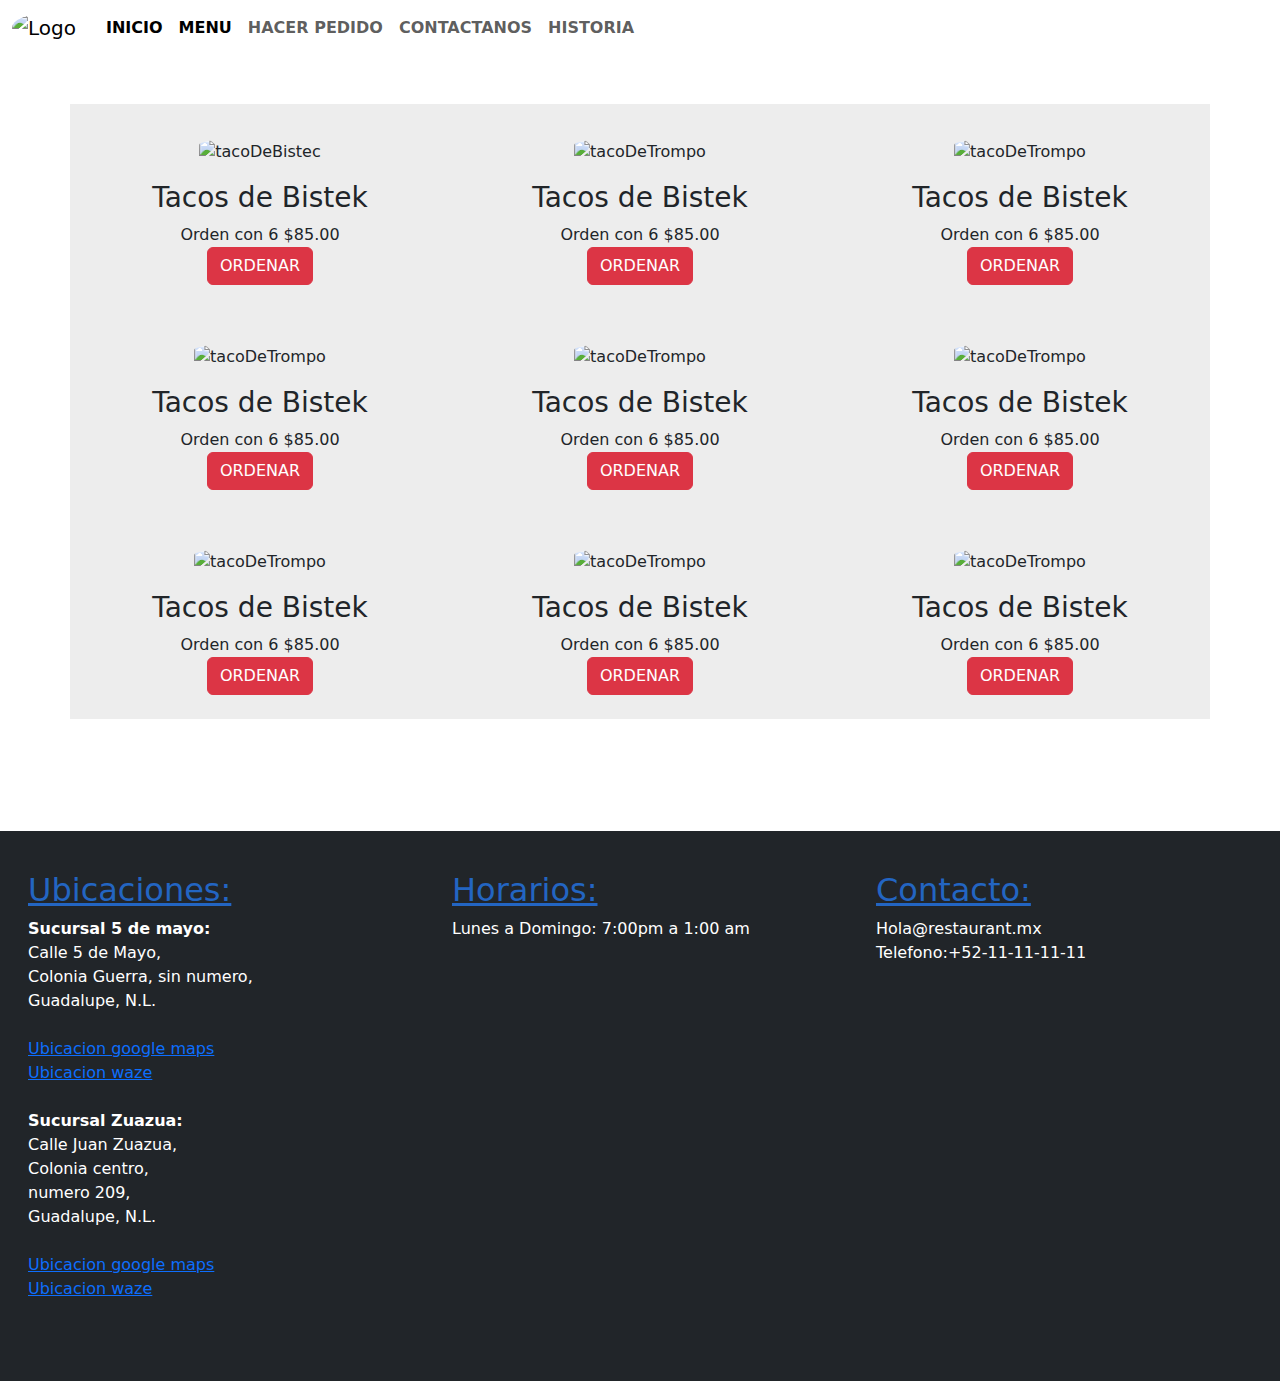
==== 2_menu.html @ 001eaf36 "C74960_E3 - Agregando historia" ====
<!DOCTYPE html>
<html lang="en">
    <head>
        <!-- Metadatos -->
        <meta charset="UTF-8" />
        <meta name="author" content="Salome Rodriguez" />
        <meta name="description" content="CoderHouse comision 74960" />
        <meta
          keywords
          content="HTML, CSS, Javascript, React, CoderHouse, Salome Rodriguez"
        />
        <meta name="viewprot" content="width=device-width, initial-scale=1" />
        <title>Menu - Tacos Chuy</title>
        <!-- Icon-->
        <link rel="icon" href="General/img/tacosChuyLogo.jpg" />
        <!-- Bootstrap -->
        <link
          href="https://cdn.jsdelivr.net/npm/bootstrap@5.3.3/dist/css/bootstrap.min.css"
          rel="stylesheet"
          integrity="sha384-QWTKZyjpPEjISv5WaRU9OFeRpok6YctnYmDr5pNlyT2bRjXh0JMhjY6hW+ALEwIH"
          crossorigin="anonymous"
        />
        <!-- CSS -->
        <link rel="stylesheet" href="CSS/main.css" />
      </head>
<body>
  <header class="menu-principal">
    <!--Bootstrap  navbar-->
    <!-- Navbar responsive -->
    <!--<nav class="navbar navbar-expand-lg bg-body-tertiary"> -->
    <!-- <nav class="navbar navbar-expand-lg navbar-light"> -->
    <nav class="navbar navbar-expand-lg navbar-light" >
      <div class="container-fluid">
        <button
        class="navbar-toggler"
        type="button"
        data-bs-toggle="collapse"
        data-bs-target="#navbar-toggler"
        aria-controls="navbarTogglerDemo01"
        aria-expanded="false"
        aria-label="Toggle navigation">
        <span class="navbar-toggler-icon"></span>
      </button>
        <div class="collapse navbar-collapse show" id="navbar-toggler">
          <a class="navbar-brand" href="index.html">
            <img
              src="General/img/tacosChuyLogo.jpg"
              style="border-radius: 50%;"
              width="70"
              alt="Logo de la pagina web"
            />
          </a>
          <ul
            class="navbar-nav d-flex justify-content-center align-items-center">
          <li class="nav-item"><a class="nav-link active" aria-current="page" href="index.html"><strong>INICIO</strong></a>
          </li>
            <li class="nav-item">
              <a class="nav-link active" aria-current="page" href="2_menu.html"><strong>MENU</strong></a>
            </li>
            <li class="nav-item">
              <a class="nav-link" href="3_hacerPedido.html"><strong>HACER PEDIDO</strong></a>
            </li>
            <li class="nav-item">
              <a class="nav-link" href="4_contactanos.html"><strong>CONTACTANOS</strong></a>
            </li>
            <li class="nav-item">
              <a class="nav-link" href="5_historia.html"><strong>HISTORIA</strong></a>
            </li>
          </ul>
        </div>
        <ul
          class="navbar-nav d-flex justify-content-center align-items-center">
          <il>
          <a class="social-icons" href="https://www.facebook.com/profile.php?id=100063569827549" target="_blank"><img src="General/img/facebook logo_icon.png" width="30" alt=""></a>
          </il>
          <il>
            <a class="social-icons" href="https://www.instagram.com/donchuytacos/" target="_blank"><img src="General/img/instagram logo_icon.png" width="30" alt=""></a>
          </il>
          <il>
            <a class="social-icons" href="https://wa.link/7nf5jv" target="_blank"><img src="General/img/whatsapp logo_icon.png" width="30" alt=""></a>
          </il>
        </ul>
      </div>
    </nav>
  </header>
    <div class=" container mt-5">
      <div class="row">
      <div class="col-4 text-center">
        <img class="menu_img" src="General/img/Menu/tacosBistec.jpeg" alt="tacoDeBistec">
        <h3 class="menu_name">Tacos de Bistek</h3>
        <span class="menu_detail">Orden con 6</span>
        <span class="menu_preci">$85.00</span>
        <br>
        <button type="button" class="btn btn-danger">ORDENAR</button>
        <br>
        <br>
      </div>
      <div class="col-4 text-center">
        <img class="menu_img" src="General/img/Menu/campechana.webp" alt="tacoDeTrompo">
        <h3 class="menu_name">Tacos de Bistek</h3>
        <span class="menu_detail">Orden con 6</span>
        <span class="menu_preci">$85.00</span>
        <br>
        <button type="button" class="btn btn-danger">ORDENAR</button>
        <br>
        <br>
      </div>
      <div class="col-4 text-center">
        <img class="menu_img" src="General/img/Menu/tacosTrompo.jpeg" alt="tacoDeTrompo">
        <h3 class="menu_name">Tacos de Bistek</h3>
        <span class="menu_detail">Orden con 6</span>
        <span class="menu_preci">$85.00</span>
        <br>
        <button type="button" class="btn btn-danger">ORDENAR</button>
        <br>
        <br>
      </div>
      <div class="col-4 text-center">
        <img class="menu_img" src="General/img/Menu/tacosBistec.jpeg" alt="tacoDeTrompo">
        <h3 class="menu_name">Tacos de Bistek</h3>
        <span class="menu_detail">Orden con 6</span>
        <span class="menu_preci">$85.00</span>
        <br>
        <button type="button" class="btn btn-danger">ORDENAR</button>
        <br>
        <br>
      </div>
      <div class="col-4 text-center">
        <img class="menu_img" src="General/img/Menu/campechana.webp" alt="tacoDeTrompo">
        <h3 class="menu_name">Tacos de Bistek</h3>
        <span class="menu_detail">Orden con 6</span>
        <span class="menu_preci">$85.00</span>
        <br>
        <button type="button" class="btn btn-danger">ORDENAR</button>
        <br>
        <br>
      </div>
      <div class="col-4 text-center">
        <img class="menu_img" src="General/img/Menu/tacosTrompo.jpeg" alt="tacoDeTrompo">
        <h3 class="menu_name">Tacos de Bistek</h3>
        <span class="menu_detail">Orden con 6</span>
        <span class="menu_preci">$85.00</span>
        <br>
        <button type="button" class="btn btn-danger">ORDENAR</button>
        <br>
        <br>
      </div>
      <div class="col-4 text-center">
        <img class="menu_img" src="General/img/Menu/tacosBistec.jpeg" alt="tacoDeTrompo">
        <h3 class="menu_name">Tacos de Bistek</h3>
        <span class="menu_detail">Orden con 6</span>
        <span class="menu_preci">$85.00</span>
        <br>
        <button type="button" class="btn btn-danger">ORDENAR</button>
        <br>
        <br>
      </div>
      <div class="col-4 text-center">
        <img class="menu_img" src="General/img/Menu/campechana.webp" alt="tacoDeTrompo">
        <h3 class="menu_name">Tacos de Bistek</h3>
        <span class="menu_detail">Orden con 6</span>
        <span class="menu_preci">$85.00</span>
        <br>
        <button type="button" class="btn btn-danger">ORDENAR</button>
        <br>
        <br>
      </div>
      <div class="col-4 text-center">
        <img class="menu_img" src="General/img/Menu/tacosTrompo.jpeg" alt="tacoDeTrompo">
        <h3 class="menu_name">Tacos de Bistek</h3>
        <span class="menu_detail">Orden con 6</span>
        <span class="menu_preci">$85.00</span>
        <br>
        <button type="button" class="btn btn-danger">ORDENAR</button>
        <br>
        <br>
      </div>
    </div>
  </div>
  <br>
  <br>  

    <footer class="footer bg-dark">
      <div class="p-3 mb-2 bg-dark text-white">
      <div class="row equal-height-row .bg-secondary
      d-flex flex-wrap">
<div class="col-md-4 
          rounded p-4 d-flex
          flex-column 
          justify-content-between">
  <div>
      <h2 class="column-title">
        Ubicaciones:
      </h2>
      <p>
        <strong
        >Sucursal 5 de mayo:
        </strong>
        <br/>
        Calle 5 de Mayo,
        <br>
        Colonia Guerra, sin numero,
        <br>
        Guadalupe, N.L.
        <br>
        <br>
        <a href="https://maps.app.goo.gl/FhNTsBqU1MT5J13f8" target="_blank"><img src="" alt="">Ubicacion google maps</a>
        <br>
        <a href="https://maps.app.goo.gl/FhNTsBqU1MT5J13f8" target="_blank"><img src="" alt="">Ubicacion waze</a> 
        <br>
        <br>
        <strong
        >Sucursal Zuazua:
        </strong>
        <br/>
        Calle Juan Zuazua,
        <br>
        Colonia centro,
        <br>numero 209,
        <br>
         Guadalupe, N.L.
        <br>
        <br>
        <a href="https://maps.app.goo.gl/FhNTsBqU1MT5J13f8" target="_blank"><img src="" alt="">Ubicacion google maps</a>
        <br>
        <a href="https://maps.app.goo.gl/FhNTsBqU1MT5J13f8" target="_blank"><img src="" alt="">Ubicacion waze</a> 
        <br>
        <br>
      </p>
  </div>
</div>
<div class="col-md-4  rounded 
          p-4 d-flex flex-column 
          justify-content-between">
  <div>
      <h2 class="column-title">
        Horarios:
      </h2>
      <p>
        Lunes a Domingo: 7:00pm a 1:00 am</p>
  </div>
</div>
<div class="col-md-4 rounded 
          p-4 d-flex flex-column 
          justify-content-between">
  <div>
      <h2 class="column-title">
        Contacto:
      </h2>
<p>
        Hola@restaurant.mx
        <br>
        Telefono:+52-11-11-11-11
      </p>
  </div>
</div>
</div>
    </footer>

    <script
    src="https://cdn.jsdelivr.net/npm/bootstrap@5.3.3/dist/js/bootstrap.bundle.min.js"
    integrity="sha384-YvpcrYf0tY3lHB60NNkmXc5s9fDVZLESaAA55NDzOxhy9GkcIdslK1eN7N6jIeHz"
    crossorigin="anonymous"
  ></script>
  
</body>
</html>
---- CSS/main.css ----
/* Adaptable (Responsivo)*/
/* Media Query*/
/*
    *screen         <--a que medio se debe aplicar
    *max-width      <--aplicando a dispositvos con maximo de ancho en pixeles
    *display: none  <-- se oculta
*/
@media screen and (min-width: 320px) and (max-width: 932px) {
  .navbar-brand {
    display: flex;
    justify-content: center;
  }
  .social-icons {
    display: flex;
    flex-direction: row;
    justify-content: flex-start;
  }
}
@media screen and (min-width: 1024px) {
  .navbar-brand {
    display: flex;
    justify-content: flex-end;
  }
  .social-icons {
    display: flex;
    justify-content: flex-end;
  }
}
.button {
  display: inline-block;
  background-color: #d82f40;
  color: #fff;
  padding: 0.7rem 1rem;
  border-radius: 0.5rem;
  transition: 0.3s;
}

.carousel-item div img {
  height: 470px;
  width: 1150px;
  display: flex;
  flex-direction: column;
  justify-content: center;
  background-position: center;
}

.imagenes_menu {
  width: 250px;
  height: 225px;
  display: flex;
  margin-top: auto;
  margin-left: 5%;
  margin-right: 10%;
  margin-bottom: 5%;
  border-radius: 20%;
}

/*1_menu*/
.button {
  display: inline-block;
  background-color: rgb(217, 48, 65);
  color: rgb(255, 255, 255);
  padding: 0.7rem 1rem;
  border-radius: 0.5rem;
  transition: 0.3s;
}

.menu_img {
  width: 250px;
  height: 200px;
  align-self: center;
  margin-top: 10%;
  border-radius: 20%;
}

.navbar-nav .navbar .navbar-expand-lg .navbar-light {
  background-color: rgb(14, 127, 226);
}

.container {
  background-color: rgb(237, 237, 237);
}
.container .responsivegrid {
  margin-bottom: 10%;
}

.historia {
  background-color: rgb(237, 237, 237);
  margin: 20px;
  padding: 3%;
  align-items: center;
}

.menu__items .menu_pedidos .historia {
  background-color: rgb(237, 237, 237);
  margin: 20px;
  padding: 3%;
  align-items: center;
}

.menu_img_pedido {
  width: 250px;
  height: 200px;
  align-self: center;
  border-radius: 20%;
}

.navbar-collapse {
  align-items: center;
}

.img-backgroud {
  display: flex;
  justify-items: baseline;
  width: 90%;
  height: 400px;
  margin: auto;
  border: auto;
  padding: auto;
}

.social-icons {
  position: sticky;
  width: 100%;
  margin: 13px;
  justify-content: center;
}

h2 {
  color: rgb(35, 101, 194);
  text-decoration: underline;
}

button {
  color: rgb(131, 138, 175);
}

label {
  color: rgb(34, 51, 113);
}

.marginTopGeneral, h3, footer {
  margin-top: 5%;
}

/*# sourceMappingURL=main.css.map */
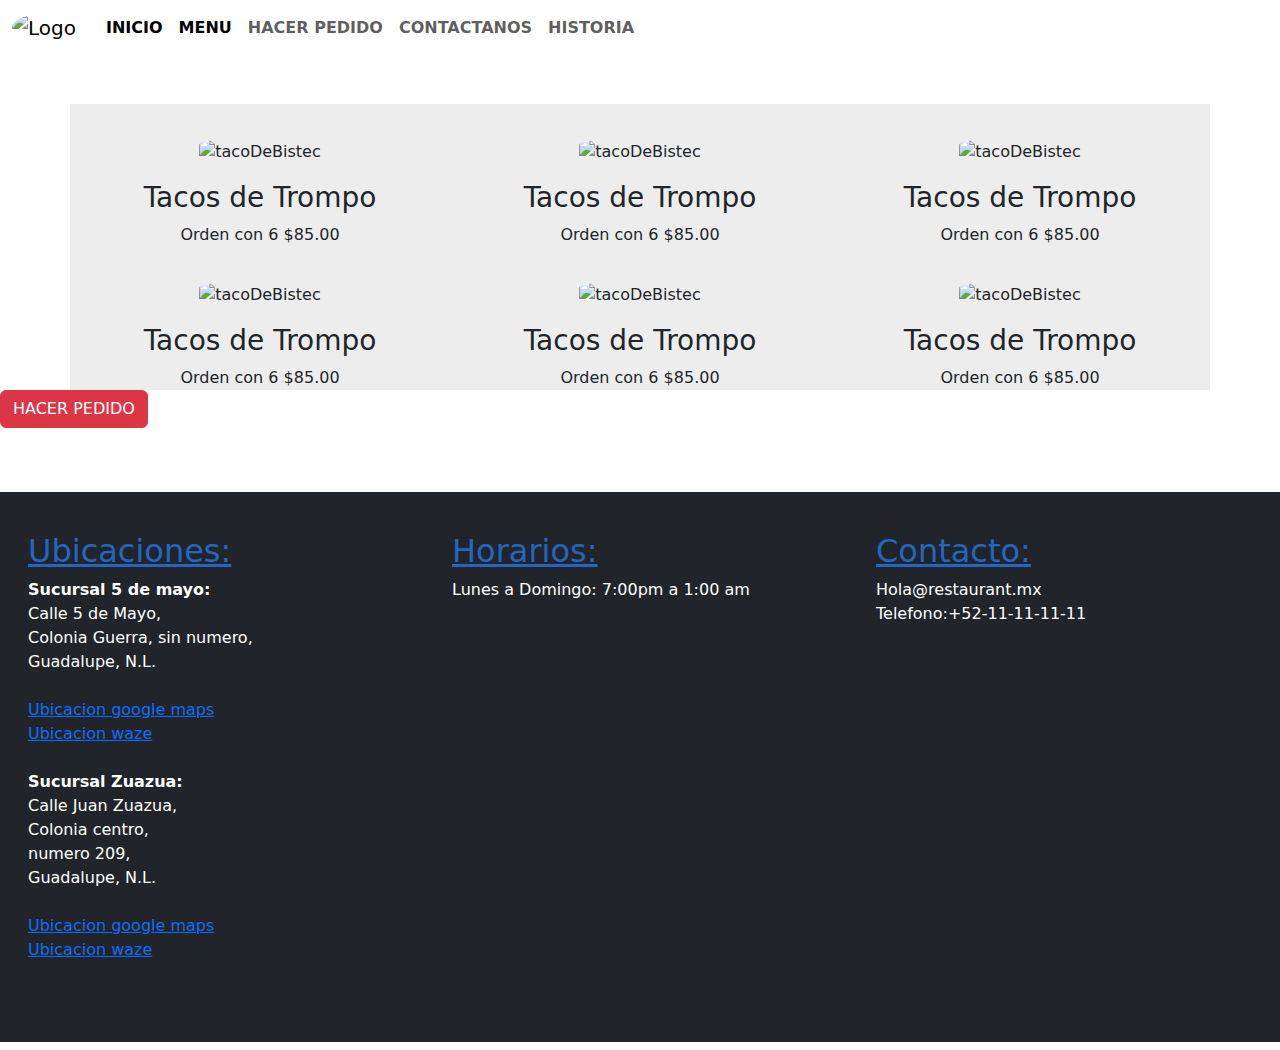
==== commit d745e800: "C74960_E3 - Actualizando paginas Menu & Pedido" ====
--- a/2_menu.html
+++ b/2_menu.html
@@ -43,22 +43,17 @@
       </button>
         <div class="collapse navbar-collapse show" id="navbar-toggler">
           <a class="navbar-brand" href="index.html">
-            <img
-              src="General/img/tacosChuyLogo.jpg"
-              style="border-radius: 50%;"
-              width="70"
-              alt="Logo de la pagina web"
-            />
+            <img src="General/img/tacosChuyLogo.jpg" style="border-radius: 50%;" width="70" alt="Logo de la pagina web"/>
           </a>
           <ul
             class="navbar-nav d-flex justify-content-center align-items-center">
-          <li class="nav-item"><a class="nav-link active" aria-current="page" href="index.html"><strong>INICIO</strong></a>
+          <li class="nav-item"><a class="nav-link active" aria-current="page" href="index.html"><strong>INICIO</strong></a                >
           </li>
             <li class="nav-item">
-              <a class="nav-link active" aria-current="page" href="2_menu.html"><strong>MENU</strong></a>
-            </li>
-            <li class="nav-item">
-              <a class="nav-link" href="3_hacerPedido.html"><strong>HACER PEDIDO</strong></a>
+              <a class="nav-link active" aria-current="page" href="2_menu.html"><strong>MENU</strong></a                >
+            </li>
+            <li class="nav-item">
+              <a class="nav-link" href="3_hacerPedido.html"><strong>HACER PEDIDO</strong></a>              
             </li>
             <li class="nav-item">
               <a class="nav-link" href="4_contactanos.html"><strong>CONTACTANOS</strong></a>
@@ -83,185 +78,140 @@
       </div>
     </nav>
   </header>
-    <div class=" container mt-5">
-      <div class="row">
-      <div class="col-4 text-center">
-        <img class="menu_img" src="General/img/Menu/tacosBistec.jpeg" alt="tacoDeBistec">
-        <h3 class="menu_name">Tacos de Bistek</h3>
-        <span class="menu_detail">Orden con 6</span>
-        <span class="menu_preci">$85.00</span>
-        <br>
-        <button type="button" class="btn btn-danger">ORDENAR</button>
-        <br>
-        <br>
-      </div>
-      <div class="col-4 text-center">
-        <img class="menu_img" src="General/img/Menu/campechana.webp" alt="tacoDeTrompo">
-        <h3 class="menu_name">Tacos de Bistek</h3>
-        <span class="menu_detail">Orden con 6</span>
-        <span class="menu_preci">$85.00</span>
-        <br>
-        <button type="button" class="btn btn-danger">ORDENAR</button>
-        <br>
-        <br>
-      </div>
-      <div class="col-4 text-center">
-        <img class="menu_img" src="General/img/Menu/tacosTrompo.jpeg" alt="tacoDeTrompo">
-        <h3 class="menu_name">Tacos de Bistek</h3>
-        <span class="menu_detail">Orden con 6</span>
-        <span class="menu_preci">$85.00</span>
-        <br>
-        <button type="button" class="btn btn-danger">ORDENAR</button>
-        <br>
-        <br>
-      </div>
-      <div class="col-4 text-center">
-        <img class="menu_img" src="General/img/Menu/tacosBistec.jpeg" alt="tacoDeTrompo">
-        <h3 class="menu_name">Tacos de Bistek</h3>
-        <span class="menu_detail">Orden con 6</span>
-        <span class="menu_preci">$85.00</span>
-        <br>
-        <button type="button" class="btn btn-danger">ORDENAR</button>
-        <br>
-        <br>
-      </div>
-      <div class="col-4 text-center">
-        <img class="menu_img" src="General/img/Menu/campechana.webp" alt="tacoDeTrompo">
-        <h3 class="menu_name">Tacos de Bistek</h3>
-        <span class="menu_detail">Orden con 6</span>
-        <span class="menu_preci">$85.00</span>
-        <br>
-        <button type="button" class="btn btn-danger">ORDENAR</button>
-        <br>
-        <br>
-      </div>
-      <div class="col-4 text-center">
-        <img class="menu_img" src="General/img/Menu/tacosTrompo.jpeg" alt="tacoDeTrompo">
-        <h3 class="menu_name">Tacos de Bistek</h3>
-        <span class="menu_detail">Orden con 6</span>
-        <span class="menu_preci">$85.00</span>
-        <br>
-        <button type="button" class="btn btn-danger">ORDENAR</button>
-        <br>
-        <br>
-      </div>
-      <div class="col-4 text-center">
-        <img class="menu_img" src="General/img/Menu/tacosBistec.jpeg" alt="tacoDeTrompo">
-        <h3 class="menu_name">Tacos de Bistek</h3>
-        <span class="menu_detail">Orden con 6</span>
-        <span class="menu_preci">$85.00</span>
-        <br>
-        <button type="button" class="btn btn-danger">ORDENAR</button>
-        <br>
-        <br>
-      </div>
-      <div class="col-4 text-center">
-        <img class="menu_img" src="General/img/Menu/campechana.webp" alt="tacoDeTrompo">
-        <h3 class="menu_name">Tacos de Bistek</h3>
-        <span class="menu_detail">Orden con 6</span>
-        <span class="menu_preci">$85.00</span>
-        <br>
-        <button type="button" class="btn btn-danger">ORDENAR</button>
-        <br>
-        <br>
-      </div>
-      <div class="col-4 text-center">
-        <img class="menu_img" src="General/img/Menu/tacosTrompo.jpeg" alt="tacoDeTrompo">
-        <h3 class="menu_name">Tacos de Bistek</h3>
-        <span class="menu_detail">Orden con 6</span>
-        <span class="menu_preci">$85.00</span>
-        <br>
-        <button type="button" class="btn btn-danger">ORDENAR</button>
-        <br>
-        <br>
-      </div>
+
+<div class=" container mt-5">
+  <div class="row">
+  <div class="col-4 text-center">
+    <img class="menu_img" src="General/img/Menu/tacosBistec.jpeg" alt="tacoDeBistec">
+    <h3 class="menu_name">Tacos de Trompo</h3>
+    <span class="menu_detail">Orden con 6</span>
+    <span class="menu_preciO">$85.00</span>
+  </div>
+  
+  <div class="col-4 text-center">
+    <img class="menu_img" src="General/img/Menu/tacosBistec.jpeg" alt="tacoDeBistec">
+    <h3 class="menu_name">Tacos de Trompo</h3>
+    <span class="menu_detail">Orden con 6</span>
+    <span class="menu_preciO">$85.00</span>
+  </div>
+
+  <div class="col-4 text-center">
+    <img class="menu_img" src="General/img/Menu/tacosBistec.jpeg" alt="tacoDeBistec">
+    <h3 class="menu_name">Tacos de Trompo</h3>
+    <span class="menu_detail">Orden con 6</span>
+    <span class="menu_preciO">$85.00</span>
+  </div>
+
+  <div class="col-4 text-center">
+    <img class="menu_img" src="General/img/Menu/tacosBistec.jpeg" alt="tacoDeBistec">
+    <h3 class="menu_name">Tacos de Trompo</h3>
+    <span class="menu_detail">Orden con 6</span>
+    <span class="menu_preciO">$85.00</span>
+  </div>
+  
+  <div class="col-4 text-center">
+    <img class="menu_img" src="General/img/Menu/tacosBistec.jpeg" alt="tacoDeBistec">
+    <h3 class="menu_name">Tacos de Trompo</h3>
+    <span class="menu_detail">Orden con 6</span>
+    <span class="menu_preciO">$85.00</span>
+  </div>
+
+  <div class="col-4 text-center">
+    <img class="menu_img" src="General/img/Menu/tacosBistec.jpeg" alt="tacoDeBistec">
+    <h3 class="menu_name">Tacos de Trompo</h3>
+    <span class="menu_detail">Orden con 6</span>
+    <span class="menu_preciO">$85.00</span>
+  </div>
+
+  </div>
+</div>
+
+<div class="menu_pedido menu__items">
+  <button type="button" class="btn btn-danger">HACER PEDIDO</button>
+</div>
+
+<footer class="footer bg-dark">
+        <div class="p-3 mb-2 bg-dark text-white">
+        <div class="row equal-height-row .bg-secondary
+        d-flex flex-wrap">
+  <div class="col-md-4 
+            rounded p-4 d-flex
+            flex-column 
+            justify-content-between">
+    <div>
+        <h2 class="column-title">
+          Ubicaciones:
+        </h2>
+        <p>
+          <strong
+          >Sucursal 5 de mayo:
+          </strong>
+          <br/>
+          Calle 5 de Mayo,
+          <br>
+          Colonia Guerra, sin numero,
+          <br>
+          Guadalupe, N.L.
+          <br>
+          <br>
+          <a href="https://maps.app.goo.gl/FhNTsBqU1MT5J13f8" target="_blank"><img src="" alt="">Ubicacion google maps</a>
+          <br>
+          <a href="https://maps.app.goo.gl/FhNTsBqU1MT5J13f8" target="_blank"><img src="" alt="">Ubicacion waze</a> 
+          <br>
+          <br>
+          <strong
+          >Sucursal Zuazua:
+          </strong>
+          <br/>
+          Calle Juan Zuazua,
+          <br>
+          Colonia centro,
+          <br>numero 209,
+          <br>
+           Guadalupe, N.L.
+          <br>
+          <br>
+          <a href="https://maps.app.goo.gl/FhNTsBqU1MT5J13f8" target="_blank"><img src="" alt="">Ubicacion google maps</a>
+          <br>
+          <a href="https://maps.app.goo.gl/FhNTsBqU1MT5J13f8" target="_blank"><img src="" alt="">Ubicacion waze</a> 
+          <br>
+          <br>
+        </p>
     </div>
   </div>
-  <br>
-  <br>  
-
-    <footer class="footer bg-dark">
-      <div class="p-3 mb-2 bg-dark text-white">
-      <div class="row equal-height-row .bg-secondary
-      d-flex flex-wrap">
-<div class="col-md-4 
-          rounded p-4 d-flex
-          flex-column 
-          justify-content-between">
-  <div>
-      <h2 class="column-title">
-        Ubicaciones:
-      </h2>
-      <p>
-        <strong
-        >Sucursal 5 de mayo:
-        </strong>
-        <br/>
-        Calle 5 de Mayo,
-        <br>
-        Colonia Guerra, sin numero,
-        <br>
-        Guadalupe, N.L.
-        <br>
-        <br>
-        <a href="https://maps.app.goo.gl/FhNTsBqU1MT5J13f8" target="_blank"><img src="" alt="">Ubicacion google maps</a>
-        <br>
-        <a href="https://maps.app.goo.gl/FhNTsBqU1MT5J13f8" target="_blank"><img src="" alt="">Ubicacion waze</a> 
-        <br>
-        <br>
-        <strong
-        >Sucursal Zuazua:
-        </strong>
-        <br/>
-        Calle Juan Zuazua,
-        <br>
-        Colonia centro,
-        <br>numero 209,
-        <br>
-         Guadalupe, N.L.
-        <br>
-        <br>
-        <a href="https://maps.app.goo.gl/FhNTsBqU1MT5J13f8" target="_blank"><img src="" alt="">Ubicacion google maps</a>
-        <br>
-        <a href="https://maps.app.goo.gl/FhNTsBqU1MT5J13f8" target="_blank"><img src="" alt="">Ubicacion waze</a> 
-        <br>
-        <br>
-      </p>
-  </div>
-</div>
-<div class="col-md-4  rounded 
-          p-4 d-flex flex-column 
-          justify-content-between">
-  <div>
-      <h2 class="column-title">
-        Horarios:
-      </h2>
-      <p>
-        Lunes a Domingo: 7:00pm a 1:00 am</p>
-  </div>
-</div>
-<div class="col-md-4 rounded 
-          p-4 d-flex flex-column 
-          justify-content-between">
-  <div>
-      <h2 class="column-title">
-        Contacto:
-      </h2>
-<p>
-        Hola@restaurant.mx
-        <br>
-        Telefono:+52-11-11-11-11
-      </p>
-  </div>
-</div>
-</div>
-    </footer>
-
-    <script
-    src="https://cdn.jsdelivr.net/npm/bootstrap@5.3.3/dist/js/bootstrap.bundle.min.js"
-    integrity="sha384-YvpcrYf0tY3lHB60NNkmXc5s9fDVZLESaAA55NDzOxhy9GkcIdslK1eN7N6jIeHz"
-    crossorigin="anonymous"
-  ></script>
-  
+  <div class="col-md-4  rounded 
+            p-4 d-flex flex-column 
+            justify-content-between">
+    <div>
+        <h2 class="column-title">
+          Horarios:
+        </h2>
+        <p>
+          Lunes a Domingo: 7:00pm a 1:00 am</p>
+    </div>
+  </div>
+  <div class="col-md-4 rounded 
+            p-4 d-flex flex-column 
+            justify-content-between">
+    <div>
+        <h2 class="column-title">
+          Contacto:
+        </h2>
+        <p>
+          Hola@restaurant.mx
+          <br>
+          Telefono:+52-11-11-11-11
+        </p>
+    </div>
+  </div>
+  </div>
+      </footer>
+
+      <script
+      src="https://cdn.jsdelivr.net/npm/bootstrap@5.3.3/dist/js/bootstrap.bundle.min.js"
+      integrity="sha384-YvpcrYf0tY3lHB60NNkmXc5s9fDVZLESaAA55NDzOxhy9GkcIdslK1eN7N6jIeHz"
+      crossorigin="anonymous"
+    ></script>
+
 </body>
 </html>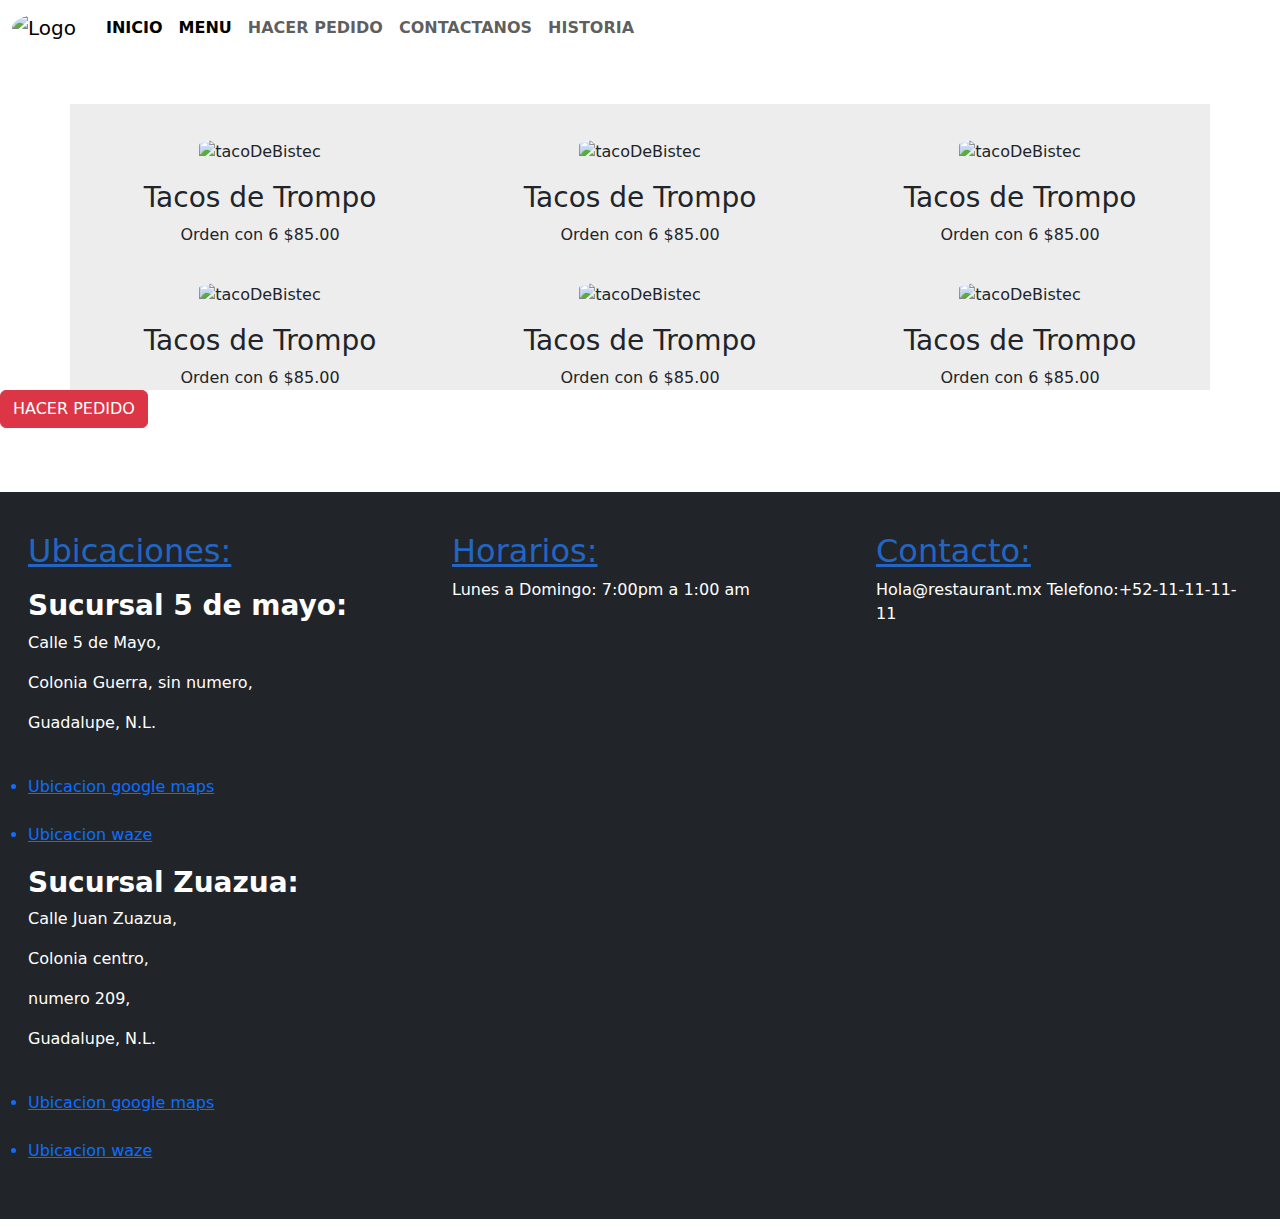
==== commit 1fab324f: "Merge pull request #2 from RodriguezSalos/Comision74960_Entrega3" ====
--- a/2_menu.html
+++ b/2_menu.html
@@ -127,85 +127,63 @@
 </div>
 
 <div class="menu_pedido menu__items">
-  <button type="button" class="btn btn-danger">HACER PEDIDO</button>
+  <button type="button" class="btn btn-danger" onclick="window.location.href='3_HacerPedido.html'">HACER PEDIDO</button>
 </div>
 
 <footer class="footer bg-dark">
-        <div class="p-3 mb-2 bg-dark text-white">
-        <div class="row equal-height-row .bg-secondary
-        d-flex flex-wrap">
-  <div class="col-md-4 
-            rounded p-4 d-flex
-            flex-column 
-            justify-content-between">
-    <div>
-        <h2 class="column-title">
-          Ubicaciones:
-        </h2>
-        <p>
-          <strong
-          >Sucursal 5 de mayo:
-          </strong>
-          <br/>
-          Calle 5 de Mayo,
-          <br>
-          Colonia Guerra, sin numero,
-          <br>
-          Guadalupe, N.L.
-          <br>
-          <br>
-          <a href="https://maps.app.goo.gl/FhNTsBqU1MT5J13f8" target="_blank"><img src="" alt="">Ubicacion google maps</a>
-          <br>
-          <a href="https://maps.app.goo.gl/FhNTsBqU1MT5J13f8" target="_blank"><img src="" alt="">Ubicacion waze</a> 
-          <br>
-          <br>
-          <strong
-          >Sucursal Zuazua:
-          </strong>
-          <br/>
-          Calle Juan Zuazua,
-          <br>
-          Colonia centro,
-          <br>numero 209,
-          <br>
-           Guadalupe, N.L.
-          <br>
-          <br>
-          <a href="https://maps.app.goo.gl/FhNTsBqU1MT5J13f8" target="_blank"><img src="" alt="">Ubicacion google maps</a>
-          <br>
-          <a href="https://maps.app.goo.gl/FhNTsBqU1MT5J13f8" target="_blank"><img src="" alt="">Ubicacion waze</a> 
-          <br>
-          <br>
-        </p>
-    </div>
-  </div>
-  <div class="col-md-4  rounded 
-            p-4 d-flex flex-column 
-            justify-content-between">
-    <div>
-        <h2 class="column-title">
-          Horarios:
-        </h2>
-        <p>
-          Lunes a Domingo: 7:00pm a 1:00 am</p>
-    </div>
-  </div>
-  <div class="col-md-4 rounded 
-            p-4 d-flex flex-column 
-            justify-content-between">
-    <div>
-        <h2 class="column-title">
-          Contacto:
-        </h2>
-        <p>
-          Hola@restaurant.mx
-          <br>
-          Telefono:+52-11-11-11-11
-        </p>
-    </div>
-  </div>
-  </div>
-      </footer>
+  <div class="p-3 mb-2 bg-dark text-white">
+  <div class="row equal-height-row .bg-secondary
+  d-flex flex-wrap">
+<div class="col-md-4 
+      rounded p-4 d-flex
+      flex-column 
+      justify-content-between">
+<div>
+  <h2 class="column-title">
+    Ubicaciones:
+  </h2>
+  <h3><strong>Sucursal 5 de mayo:</strong></h3>
+    <p>Calle 5 de Mayo,</p>
+    <p>Colonia Guerra, sin numero,</p>
+    <p>Guadalupe, N.L.</p>
+    <a href="https://maps.app.goo.gl/FhNTsBqU1MT5J13f8" target="_blank"><img src="" alt=""><li>Ubicacion google maps</li></a>
+    <a href="https://maps.app.goo.gl/FhNTsBqU1MT5J13f8" target="_blank"><img src="" alt=""><li>Ubicacion waze</li></a> 
+    <h3><strong>Sucursal Zuazua:</strong></h3>
+    <p>Calle Juan Zuazua,</p>
+    <p>Colonia centro,</p>
+    <p>numero 209,</p>
+    <p>Guadalupe, N.L.</p>
+    <a href="https://maps.app.goo.gl/FhNTsBqU1MT5J13f8" target="_blank"><img src="" alt=""><li>Ubicacion google maps</li></a>
+    <a href="https://maps.app.goo.gl/FhNTsBqU1MT5J13f8" target="_blank"><img src="" alt=""><li>Ubicacion waze</li></a> 
+  </p>
+</div>
+</div>
+<div class="col-md-4  rounded 
+      p-4 d-flex flex-column 
+      justify-content-between">
+<div>
+  <h2 class="column-title">
+    Horarios:
+  </h2>
+  <p>
+    Lunes a Domingo: 7:00pm a 1:00 am</p>
+</div>
+</div>
+<div class="col-md-4 rounded 
+      p-4 d-flex flex-column 
+      justify-content-between">
+<div>
+  <h2 class="column-title">
+    Contacto:
+  </h2>
+  <p>
+    Hola@restaurant.mx
+    Telefono:+52-11-11-11-11
+  </p>
+</div>
+</div>
+</div>
+</footer>
 
       <script
       src="https://cdn.jsdelivr.net/npm/bootstrap@5.3.3/dist/js/bootstrap.bundle.min.js"
